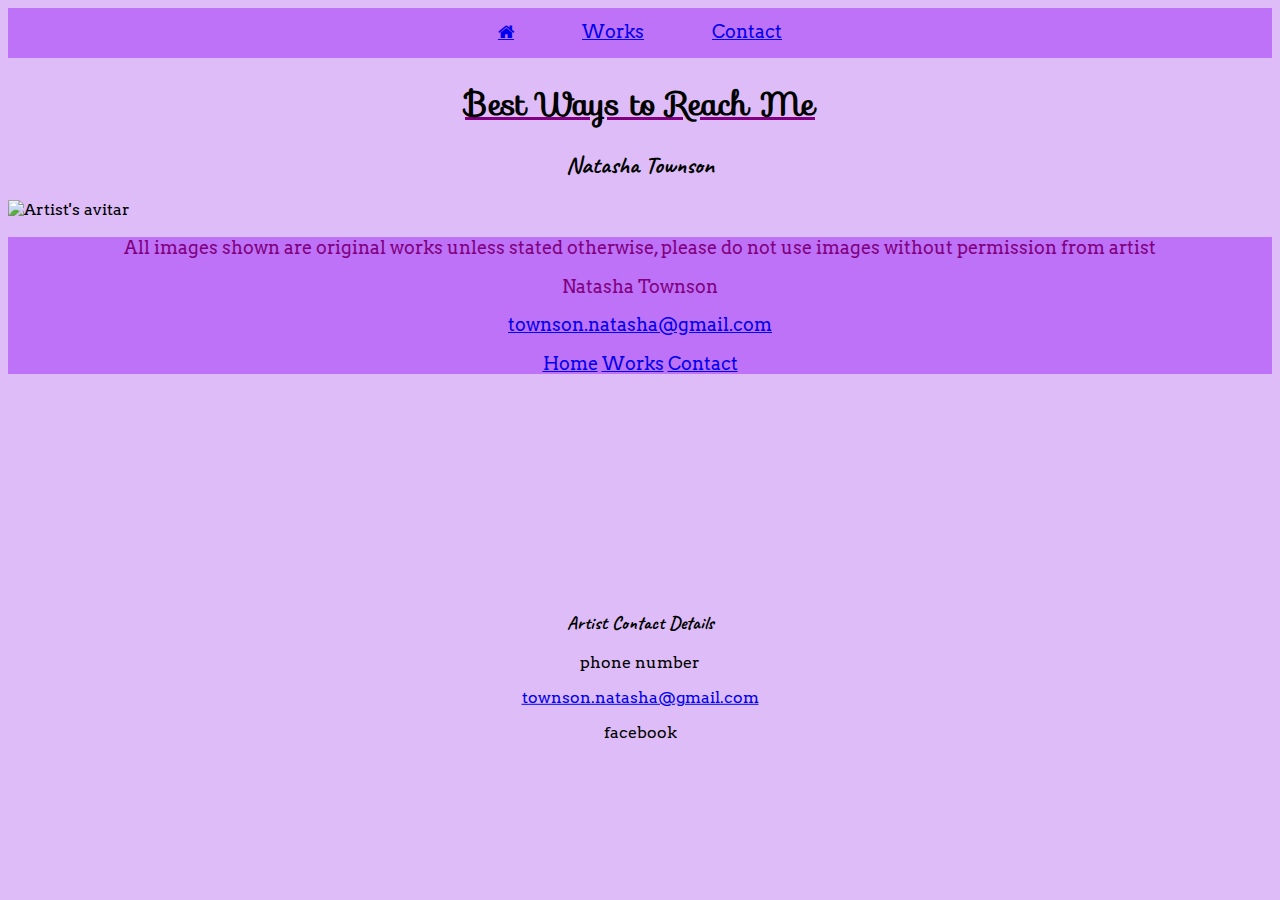
==== contact.html @ 1d5b3500 "1st upload old assignment" ====
<!DOCTYPE html>
<html lang="en">
	<head>
		<title>Contacts for Artists</title>
		<link rel="stylesheet" href = "PortfolioStyleSheet.css">
		<link rel="stylesheet" href="https://cdnjs.cloudflare.com/ajax/libs/font-awesome/4.7.0/css/font-awesome.min.css">
		<meta name="viewport" content="width=device-width, initial-scale=1.0">
		<meta charset="UTF-8">
		<meta name="description" content="Portfolio of drawn artwork">
		<meta name="keywords" content="portfolio, sketches, original characters, contacts">
		<meta name="author" content="Natasha Townson">
	</head>


	<body>
		<header>
		<!-- i is usually for icons but a worked as a link and i didn't so a was used -->
			<a class = "fa fa-home" href="./index.html"></a>
			<a href="./works.html">Works</a>
			<a href="./contact.html">Contact</a>
		</header>
		<h1>Best Ways to Reach Me</h1>
		<h2>Natasha Townson</h2>
		<div class="container">
			<img class="transparentImg" src="./Images/Cartoon_Avitar_transparent.png" alt="Artist's avitar">

			<div class="centered">
				<h3>Artist Contact Details</h3>
				<p>phone number</p>
				<!-- the link works in computer mode but mobile simulator doesn't like following link -->
				<p><a href = "mailto:townson.natasha@gmail.com">townson.natasha@gmail.com</a></p>
				<p>facebook</p>
			</div>
		</div>
		
		<footer>
			<p>All images shown are original works unless stated otherwise, please do not use images without permission from artist</p>
			<p>Natasha Townson</p>
			<p><a href = "mailto:townson.natasha@gmail.com">townson.natasha@gmail.com</a></p>
			<a href="./index.html">Home</a>
			<a href="./works.html">Works</a>
			<a href="./contact.html">Contact</a>
		</footer>
	</body>
</html>
---- PortfolioStyleSheet.css ----
@import url("https://fonts.googleapis.com/css?family=Sofia");
@import url("https://fonts.googleapis.com/css?family=Caveat");
@import url("https://fonts.googleapis.com/css?family=Arvo");
header, footer{
	background-color: rgb(190,114, 247);
	color: purple;
	text-align: center;
	font-size: 1.1rem;
}
header a, header i{
	padding: 1rem 2rem 1rem 2rem;
}
header a:hover, header i:hover{
	background-color: rgb(233, 213, 249);
	color: white;
}

h1{
	text-align: center;
	text-decoration-line: underline;
	text-decoration-color: purple;
	font-family: "Sofia", sans-serif;
}
h2, h3{
	text-align: center;
	font-family: "Caveat", sans-serif;
	
}
body {
	background-color: rgb(221, 188,247);
	font-family: "Arvo", sans-serif;
}
img {
	width: 100%;
	/* i feel px is an appropriate unit here */
	border: 1px solid purple;
}
img.transparentImg, img.row {
	border: none;
}
img.notOC{
	border: 2px solid rgb(194, 220, 242);
}

article {
	font-size: 1.2rem;
	padding: 0.5rem 0.8rem 1rem 0.8rem;
	border: 1px solid grey;
	background-color: white;
	margin-bottom: 1.2rem;
}
* {
  box-sizing: border-box;
}
.column {
	float: left;
	padding: 0.5rem;
}
.left {
  width: 50%;
}
.right {
  width: 50%;
}
.row:after {
  content: "";
  display: table;
  clear: both;
}
.padded{
  margin: 0.2rem 0rem 0.2rem 0rem;
}
.centered {
  position: absolute;
  top: 75%;
  left: 50%;
  transform: translate(-50%, -50%);
  text-align: center;
}
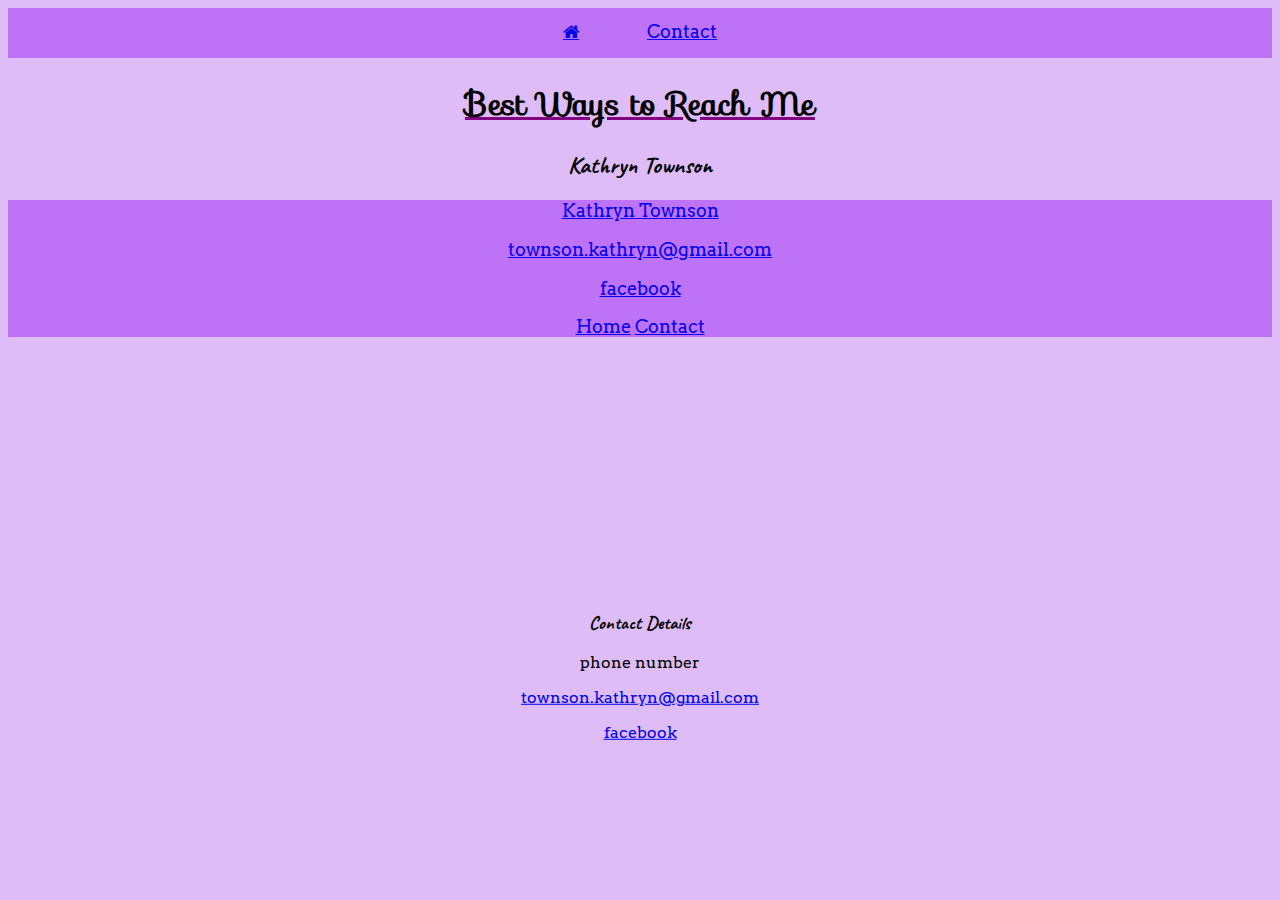
==== commit 1a108aac: "Update contact.html" ====
--- a/contact.html
+++ b/contact.html
@@ -1,7 +1,7 @@
 <!DOCTYPE html>
 <html lang="en">
 	<head>
-		<title>Contacts for Artists</title>
+		<title>Contact KT Hosting</title>
 		<link rel="stylesheet" href = "PortfolioStyleSheet.css">
 		<link rel="stylesheet" href="https://cdnjs.cloudflare.com/ajax/libs/font-awesome/4.7.0/css/font-awesome.min.css">
 		<meta name="viewport" content="width=device-width, initial-scale=1.0">
@@ -16,29 +16,28 @@
 		<header>
 		<!-- i is usually for icons but a worked as a link and i didn't so a was used -->
 			<a class = "fa fa-home" href="./index.html"></a>
-			<a href="./works.html">Works</a>
 			<a href="./contact.html">Contact</a>
 		</header>
 		<h1>Best Ways to Reach Me</h1>
-		<h2>Natasha Townson</h2>
+		<h2>Kathryn Townson</h2>
 		<div class="container">
+			<!--
 			<img class="transparentImg" src="./Images/Cartoon_Avitar_transparent.png" alt="Artist's avitar">
-
+				-->
 			<div class="centered">
-				<h3>Artist Contact Details</h3>
+				<h3>Contact Details</h3>
 				<p>phone number</p>
 				<!-- the link works in computer mode but mobile simulator doesn't like following link -->
-				<p><a href = "mailto:townson.natasha@gmail.com">townson.natasha@gmail.com</a></p>
-				<p>facebook</p>
+				<p><a href = "mailto:townson.kathryn@gmail.com">townson.kathryn@gmail.com</a></p>
+				<p><a href = "https://www.facebook.com/KTHostingServices">facebook</p>
 			</div>
 		</div>
 		
 		<footer>
-			<p>All images shown are original works unless stated otherwise, please do not use images without permission from artist</p>
-			<p>Natasha Townson</p>
-			<p><a href = "mailto:townson.natasha@gmail.com">townson.natasha@gmail.com</a></p>
+			<p>Kathryn Townson</p><p>
+			<p><a href = "mailto:townson.kathryn@gmail.com">townson.kathryn@gmail.com</a></p>
+			<p><a href = "https://www.facebook.com/KTHostingServices">facebook</p>
 			<a href="./index.html">Home</a>
-			<a href="./works.html">Works</a>
 			<a href="./contact.html">Contact</a>
 		</footer>
 	</body>
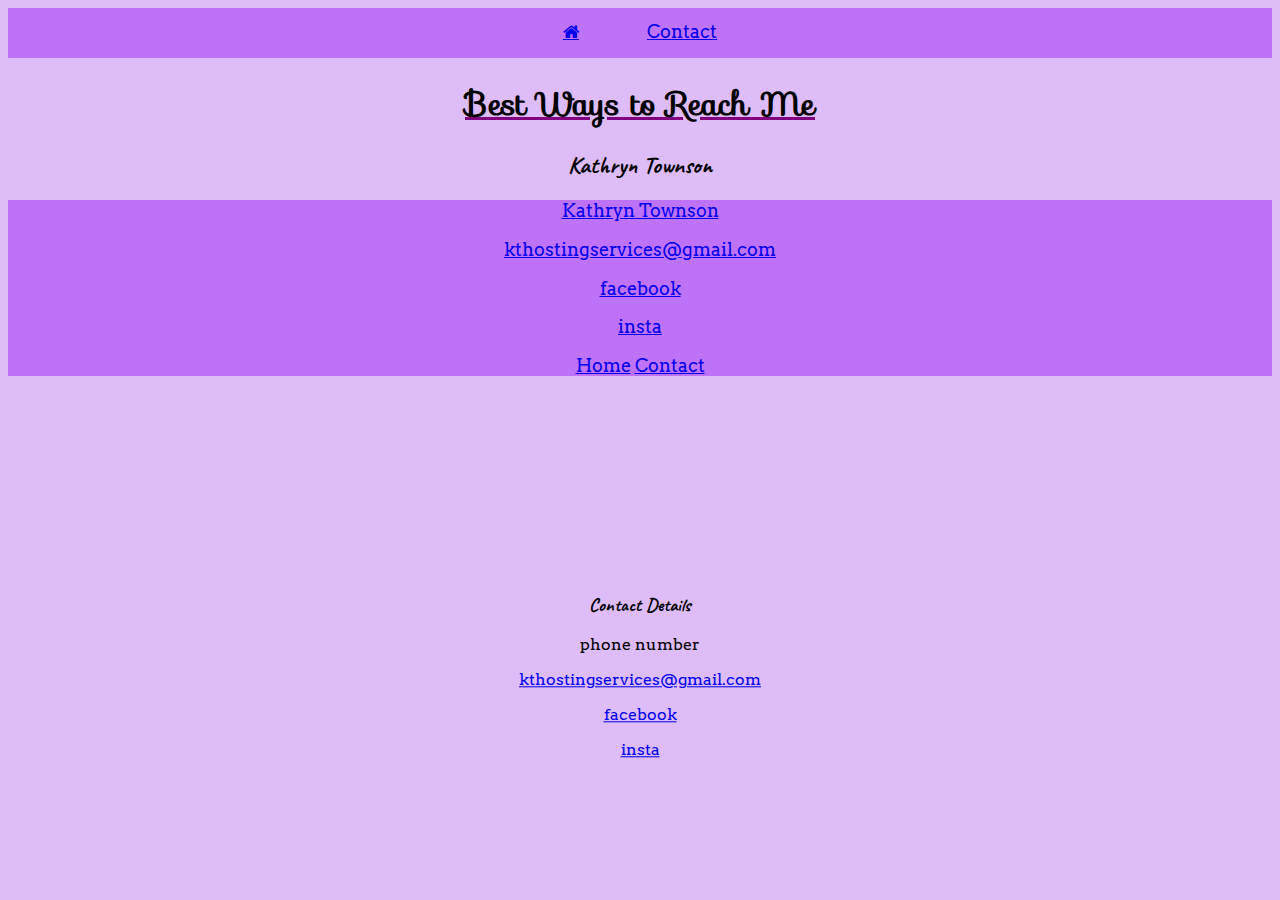
==== commit de46121d: "update email to buisness" ====
--- a/contact.html
+++ b/contact.html
@@ -28,15 +28,17 @@
 				<h3>Contact Details</h3>
 				<p>phone number</p>
 				<!-- the link works in computer mode but mobile simulator doesn't like following link -->
-				<p><a href = "mailto:townson.kathryn@gmail.com">townson.kathryn@gmail.com</a></p>
+				<p><a href = "mailto:kthostingservices@gmail.com">kthostingservices@gmail.com</a></p>
 				<p><a href = "https://www.facebook.com/KTHostingServices">facebook</p>
+				<p><a href = "https://www.instagram.com/kt_hosting/">insta </p>
 			</div>
 		</div>
 		
 		<footer>
 			<p>Kathryn Townson</p><p>
-			<p><a href = "mailto:townson.kathryn@gmail.com">townson.kathryn@gmail.com</a></p>
+			<p><a href = "mailto:kthostingservices@gmail.com">kthostingservices@gmail.com</a></p>
 			<p><a href = "https://www.facebook.com/KTHostingServices">facebook</p>
+			<p><a href = "https://www.instagram.com/kt_hosting/">insta </p>
 			<a href="./index.html">Home</a>
 			<a href="./contact.html">Contact</a>
 		</footer>
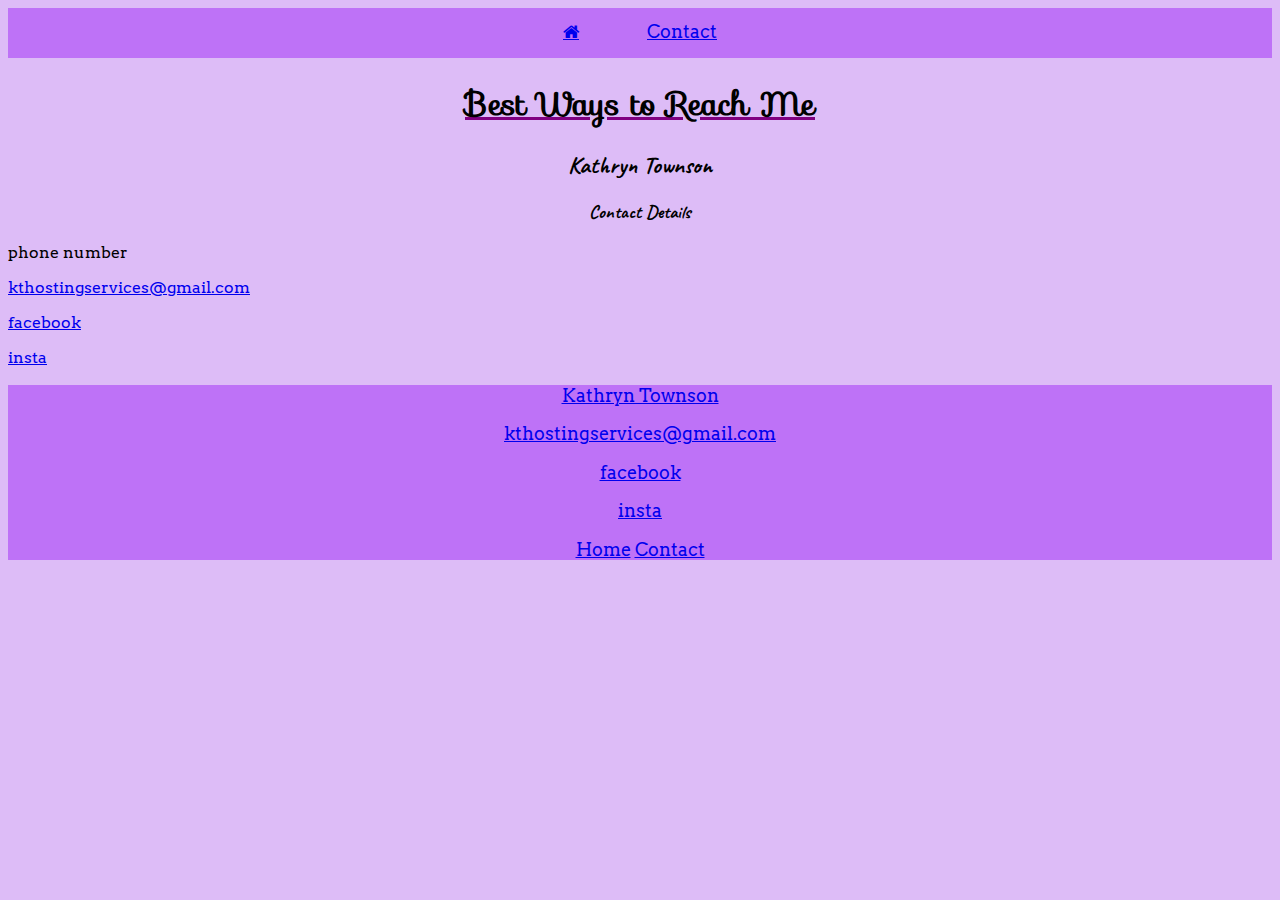
==== commit 0c3c8ae5: "Update contact.html" ====
--- a/contact.html
+++ b/contact.html
@@ -20,20 +20,12 @@
 		</header>
 		<h1>Best Ways to Reach Me</h1>
 		<h2>Kathryn Townson</h2>
-		<div class="container">
-			<!--
-			<img class="transparentImg" src="./Images/Cartoon_Avitar_transparent.png" alt="Artist's avitar">
-				-->
-			<div class="centered">
-				<h3>Contact Details</h3>
-				<p>phone number</p>
-				<!-- the link works in computer mode but mobile simulator doesn't like following link -->
-				<p><a href = "mailto:kthostingservices@gmail.com">kthostingservices@gmail.com</a></p>
-				<p><a href = "https://www.facebook.com/KTHostingServices">facebook</p>
-				<p><a href = "https://www.instagram.com/kt_hosting/">insta </p>
-			</div>
-		</div>
-		
+		<h3>Contact Details</h3>
+		<p>phone number</p>
+		<!-- the link works in computer mode but mobile simulator doesn't like following link -->
+		<p><a href = "mailto:kthostingservices@gmail.com">kthostingservices@gmail.com</a></p>
+		<p><a href = "https://www.facebook.com/KTHostingServices">facebook</p>
+		<p><a href = "https://www.instagram.com/kt_hosting/">insta </p>
 		<footer>
 			<p>Kathryn Townson</p><p>
 			<p><a href = "mailto:kthostingservices@gmail.com">kthostingservices@gmail.com</a></p>
